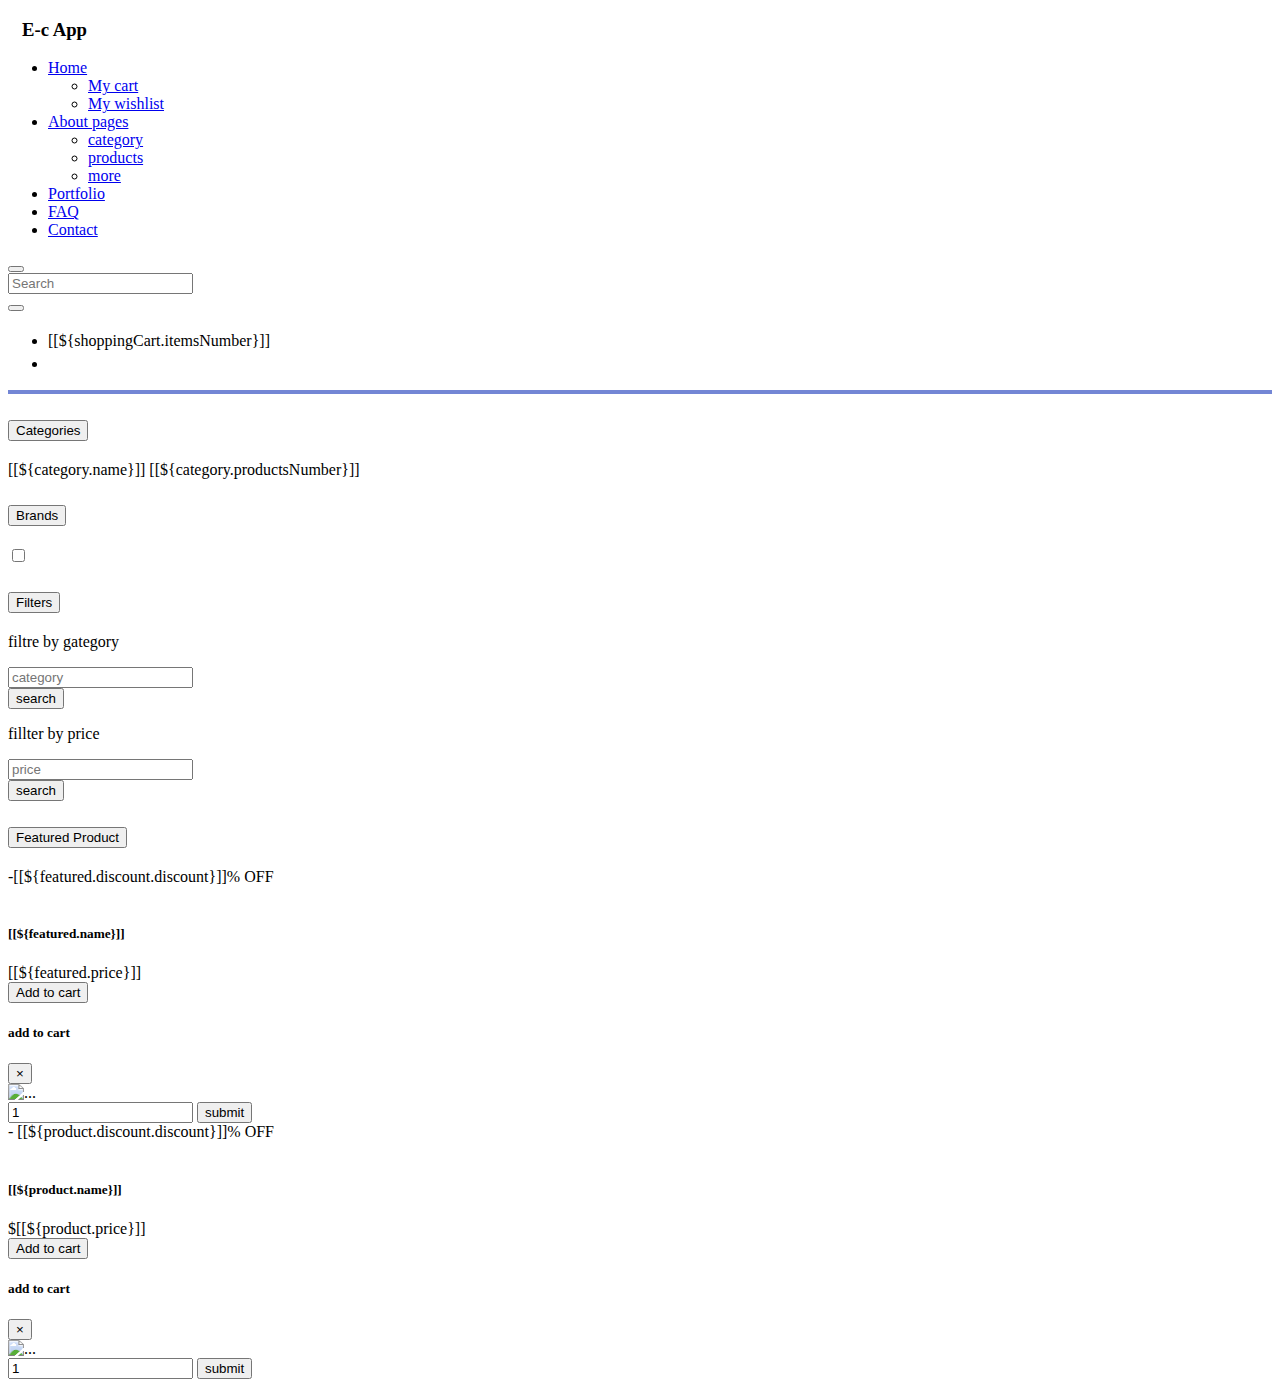
==== src/main/resources/templates/index.html @ 814b490e "#81 - Add static files :tiger2: :frog:" ====
<!DOCTYPE html>
<html lang="en" xmlns:layout="http://www.ultraq.net.nz/thymeleaf/layout"
	xmlns:th="http://www.thymeleaf.org">

<head>
<meta charset="utf-8">
<meta name="viewport" content="width=device-width, initial-scale=1.0">
<meta http-equiv="X-UA-Compatible" content="IE=edge">

<title>E-commerce application</title>

<!-- Bootstrap CSS  & FontAwsome-->
<link href="css/bootstrap.css" rel="stylesheet">
<link href="font-awesome/css1/all.css" rel="stylesheet">
<!-- <link rel="stylesheet" href="https://cdnjs.cloudflare.com/ajax/libs/font-awesome/4.7.0/css/font-awesome.min.css"> -->
<link rel="icon" href="images/icon.png" />
<!-- Our Custom CSS -->
<link rel="stylesheet" href="style4.css">
<link rel="stylesheet" href="card.css">
<script type="text/javascript" src="font-awesome/js1/fontawesome.js"></script>
<script type="text/javascript" src=""></script>

</head>
<body>
	<div class="wrapper">
		<!-- Sidebar  -->
		<nav th:fragment="sidebar" class="active" id="sidebar">
			<div class="sidebar-header">
				<h3>&nbsp;&nbsp;&nbsp;E-c App</h3>
				<strong><i class="fa fa-shopping-cart" aria-hidden="true"></i></strong>
			</div>

			<ul class="list-unstyled components">
				<li class="active"><a href="#homeSubmenu"
					data-toggle="collapse" aria-expanded="false"
					class="dropdown-toggle"> <i class="fas fa-home"></i> Home
				</a>
					<ul class="collapse list-unstyled" id="homeSubmenu">
						<li><a href="#">My cart</a></li>
						<li><a href="#">My wishlist</a></li>
					</ul></li>
				<li><a href="#"> <i class="fas fa-briefcase"></i> About
				</a> <a href="#pageSubmenu" data-toggle="collapse" aria-expanded="false"
					class="dropdown-toggle"> <i class="fas fa-copy"></i> pages
				</a>
					<ul class="collapse list-unstyled" id="pageSubmenu">
						<li><a href="#">category</a></li>
						<li><a href="#">products</a></li>
						<li><a href="#">more</a></li>
					</ul></li>
				<li><a href="#"> <i class="fas fa-image"></i> Portfolio
				</a></li>
				<li><a href="#"> <i class="fas fa-question"></i> FAQ
				</a></li>
				<li><a href="#"> <i class="fas fa-paper-plane"></i> Contact
				</a></li>
			</ul>
		</nav>

		<!-- Page Content  -->
		<div id="content">
			<nav th:fragment="topBar"
				class="navbar navbar-expand-lg navbar-light"
				style="border-bottom: 4px solid #7386D5;">
				<div class="container-fluid">
					<button type="button" id="sidebarCollapse"
						class="btn btn-info mr-4">
						<i class="fas fa-align-left"></i>
						<!-- <span>Toggle Sidebar</span> -->
					</button>
					<form class="form-inline frm">
						<input class="form-control mr-sm-2" type="search" value=""
							id="search" onkeydown="dropDown(event);" data-toggle="dropdown"
							placeholder="Search" aria-label="Search">

						<div class="dropdown-menu ropdown-menu-right ml-4"
							id="dropdown-container"></div>

					</form>
					<button class="btn btn-light d-inline-block d-lg-none ml-auto"
						type="button" data-toggle="collapse"
						data-target="#navbarSupportedContent"
						aria-controls="navbarSupportedContent" aria-expanded="false"
						aria-label="Toggle navigation">
						<i class="fas fa-align-justify"></i>
					</button>
					<div class="collapse navbar-collapse" id="navbarSupportedContent">
						<ul class="nav navbar-nav ml-auto">

							<li class="nav-item"><a class="nav-link fl1"
								th:href="@{/shoppingCart}"> <i class="fas fa-cart-plus"
									title="View Cart" style="color: red; font-size: 20px"></i><span
									class="label">[[${shoppingCart.itemsNumber}]]</span>
							</a></li>
							<li class="nav-item"><a class="nav-link fl2" href="#"> <i
									class="fa fa-user" style="color: #17a2b8; font-size: 20px"></i>
							</a></li>

						</ul>
					</div>
				</div>
			</nav>
			<div class="line"></div>
			<div class="container" id="app">
				<div class="row g-2">


					<div class="col-md-3" th:fragment="generalSection">
						<div class="accordion" id="accordionExample">
							<div class="card">
								<div class="card-header" id="headingOne">
									<h2 class="mb-0">
										<button
											class="btn btn-link btn-block text-left text-uppercase"
											type="button" data-toggle="collapse"
											data-target="#collapseOne" aria-expanded="true"
											aria-controls="collapseOne">Categories</button>
									</h2>
								</div>

								<div id="collapseOne" class="collapse show"
									aria-labelledby="headingOne" data-parent="#accordionExample">
									<div class="card-body category">
										<div class="t-products p-2">
											<div class="p-lists">
												<div class="d-flex justify-content-between mt-2"
													th:each="category : ${categories}">
													<span>[[${category.name}]]</span> <span>[[${category.productsNumber}]]</span>
												</div>

											</div>
										</div>

									</div>
								</div>
							</div>
							<div class="card">
								<div class="card-header" id="headingTwo">
									<h2 class="mb-0">
										<button
											class="btn btn-link btn-block text-left collapsed text-uppercase"
											type="button" data-toggle="collapse"
											data-target="#collapseTwo" aria-expanded="false"
											aria-controls="collapseTwo">Brands</button>
									</h2>
								</div>
								<div id="collapseTwo" class="collapse"
									aria-labelledby="headingTwo" data-parent="#accordionExample">
									<div class="card-body category">
										<div class="brand p-2">
											<div th:each="brand : ${brands}"
												class="d-flex justify-content-between mt-2">
												<div class="form-check">
													<input class="form-check-input" type="checkbox" value=""
														id="flexCheckDefault"> <label
														class="form-check-label" for="flexCheckDefault"
														th:text="${#strings.capitalizeWords(brand)}"> </label>
												</div>
												<!-- <span>13</span> -->
											</div>

										</div>

									</div>
								</div>
							</div>
							<div class="card">
								<div class="card-header" id="headingThree">
									<h2 class="mb-0">
										<button
											class="btn btn-link btn-block text-left collapsed text-uppercase"
											type="button" data-toggle="collapse"
											data-target="#collapseThree" aria-expanded="false"
											aria-controls="collapseThree">Filters</button>
									</h2>
								</div>
								<div id="collapseThree" class="collapse"
									aria-labelledby="headingThree" data-parent="#accordionExample">
									<div class="card-body">
										<div class="type p-2 mb-2">

											<div class="d-flex justify-content-between mt-2">
												<form action="search" method="get">
													<p class="text-uppercase">filtre by gategory</p>
													<div class="mb-3">
														<div class="form-group">
															<input type="text" class="form-control-sm is-valid"
																name="action" value="byCategoryCretiria" hidden="hidden" />

															<input type="text" class="form-control-sm input-filter"
																placeholder="category" id="exampleInputEmail1"
																name="creteria" />
														</div>
													</div>

													<button type="submit"
														class="btn btn-outline-success btn-sm form-control">search</button>
												</form>
											</div>
											<div class="d-flex justify-content-between mt-4">
												<form action="search" method="get">
													<p class="text-uppercase">fillter by price</p>
													<div class="form-group">

														<input type="text" class="form-control-sm input-filter"
															name="action" hidden="hidden" value="Byprice" />
														<div class="form-group">
															<input type="number" class="form-control-sm input-filter"
																name="price" placeholder="price" />
														</div>

													</div>
													<button type="submit"
														class="btn btn-outline-success btn-sm form-control">search</button>
												</form>
											</div>

										</div>
									</div>
								</div>
							</div>


							<div class="card mb-2">
								<div class="card-header" id="headingThree">
									<h2 class="mb-0">
										<button
											class="btn btn-link btn-block text-left text-uppercase"
											type="button" data-toggle="collapse"
											data-target="#collapseTfour" aria-expanded="true"
											aria-controls="collapseTfour">Featured Product</button>
									</h2>
								</div>
								<div id="collapseTfour" class="collapse show"
									aria-labelledby="headingThree" data-parent="#accordionExample">
									<div class="card-body" style="padding: 0rem ! important;">
										<div class="type mb-2">

											<div class=" mt-2">

												<div class="product  mt-2" th:if="${featured !=null}">
													<span class="off bg-success">-[[${featured.discount.discount}]]%
														OFF</span>
													<div class="text-center">
														<img
															th:src="${'data:image/jpeg;base64,'+{featured.image}}"
															width="200">
													</div>
													<div class="about text-center">
														<h5>[[${featured.name}]]</h5>
														<span>[[${featured.price}]]</span>
													</div>
													<div
														class="cart-button mt-3  d-flex justify-content-between align-items-center">
														<button class="btn btn-primary text-uppercase"
															data-toggle="modal"
															th:attr="data-target='#exampleModalCenterfeatured'+${featured.id}">Add
															to cart</button>
														<!-- Modal -->
														<div class="modal fade"
															th:id="${'exampleModalCenterfeatured'+{featured.id}}"
															data-backdrop="static" data-keyboard="false"
															tabindex="-1" aria-labelledby="staticBackdropLabel"
															aria-hidden="true">
															<div class="modal-dialog modal-dialog-centered">
																<div class="modal-content">
																	<div class="modal-header">
																		<h5 class="modal-title" id="staticBackdropLabel">add
																			to cart</h5>
																		<button type="button" class="close"
																			data-dismiss="modal" aria-label="Close">
																			<span aria-hidden="true">&times;</span>
																		</button>
																	</div>
																	<div class="modal-body">

																		<div class="card">
																			<img
																				th:src="${'data:image/jpeg;base64,'+{featured.image}}"
																				height="250px" class="card-img-top" alt="...">
																			<div class="card-body">
																				<form action="/addToCart" method="POSt">
																					<input type="hidden" name="id"
																						th:value="${featured.id}" /> <input type="number"
																						min="1" value="1" name="quantity"
																						class="form-control" placeholder="quantity" />
																					<button type="submit" class="btn btn-primary mt-2">
																						submit</button>
																				</form>
																			</div>
																		</div>
																	</div>

																</div>
															</div>
														</div>
														<div class="add">
															<span class="product_fav"><i class="fa fa-heart"></i></span>
															<a th:href="@{/detail/{id}(id = ${featured.id})}"
																class="product_fav"><i class="fab fa-opencart"></i></a>
														</div>
													</div>
												</div>

											</div>


										</div>
									</div>
								</div>
							</div>

						</div>
					</div>

					<div class="col-md-9">
						<div class="row g-2">

							<div class="col-md-4 mb-2" th:each="product : ${products}">
								<div class="product py-4">
									<span class="off bg-success">-
										[[${product.discount.discount}]]% OFF</span>
									<div class="text-center">
										<img th:src="*{'data:image/jpeg;base64,'+{product.image}}"
											width="200">
									</div>
									<div class="about text-center">
										<h5>[[${product.name}]]</h5>
										<span>$[[${product.price}]]</span>
									</div>
									<div
										class="cart-button mt-3 px-2 d-flex justify-content-between align-items-center">
										<button class="btn btn-primary text-uppercase"
											data-toggle="modal"
											th:attr="data-target='#exampleModalCenter'+*{product.id}">Add
											to cart</button>

										<!-- Modal -->
										<div class="modal fade"
											th:id="*{'exampleModalCenter'+{product.id}}"
											data-backdrop="static" data-keyboard="false" tabindex="-1"
											aria-labelledby="staticBackdropLabel" aria-hidden="true">
											<div class="modal-dialog modal-dialog-centered">
												<div class="modal-content">
													<div class="modal-header">
														<h5 class="modal-title" id="staticBackdropLabel">add
															to cart</h5>
														<button type="button" class="close" data-dismiss="modal"
															aria-label="Close">
															<span aria-hidden="true">&times;</span>
														</button>
													</div>
													<div class="modal-body">

														<div class="card">
															<img
																th:src="*{'data:image/jpeg;base64,'+{product.image}}"
																height="250px" class="card-img-top" alt="...">
															<div class="card-body">
																<form action="/addToCart" method="POSt">
																	<input type="hidden" name="id" th:value="${product.id}" />
																	<input type="number" min="1" value="1" name="quantity"
																		class="form-control" placeholder="quantity" />
																	<button type="submit" class="btn btn-primary mt-2">
																		submit</button>
																</form>
															</div>
														</div>
													</div>

												</div>
											</div>
										</div>

										<div class="add">
											<a th:href="@{/addToWishlist/{id}(id = ${product.id})}" class="product_fav"><i class="fa fa-heart"></i></a>
											<a th:href="@{/detail/{id}(id = ${product.id})}"
												class="product_fav"><i class="fab fa-opencart"></i></a>
										</div>
									</div>
								</div>
							</div>

			</div>
			<div class="line"></div>
		</div>
	</div>
	<!-- Bootstrap JS & jQuery -->
	<script src="js/jquery-3.1.1.min.js"></script>
	<script src="js/bootstrap.js"></script>
	<!-- Popper.JS -->
	<script
		src="https://cdnjs.cloudflare.com/ajax/libs/popper.js/1.14.0/umd/popper.min.js"
		integrity="sha384-cs/chFZiN24E4KMATLdqdvsezGxaGsi4hLGOzlXwp5UZB1LY//20VyM2taTB4QvJ"
		crossorigin="anonymous"></script>
	<script type="text/javascript" src="api/ajaxFetch.js"></script>

	<script type="text/javascript">
		$(document).ready(function() {
			$('#sidebarCollapse').on('click', function() {
				$('#sidebar').toggleClass('active');
			});
			
		});
		
	</script>
</body>
</html>
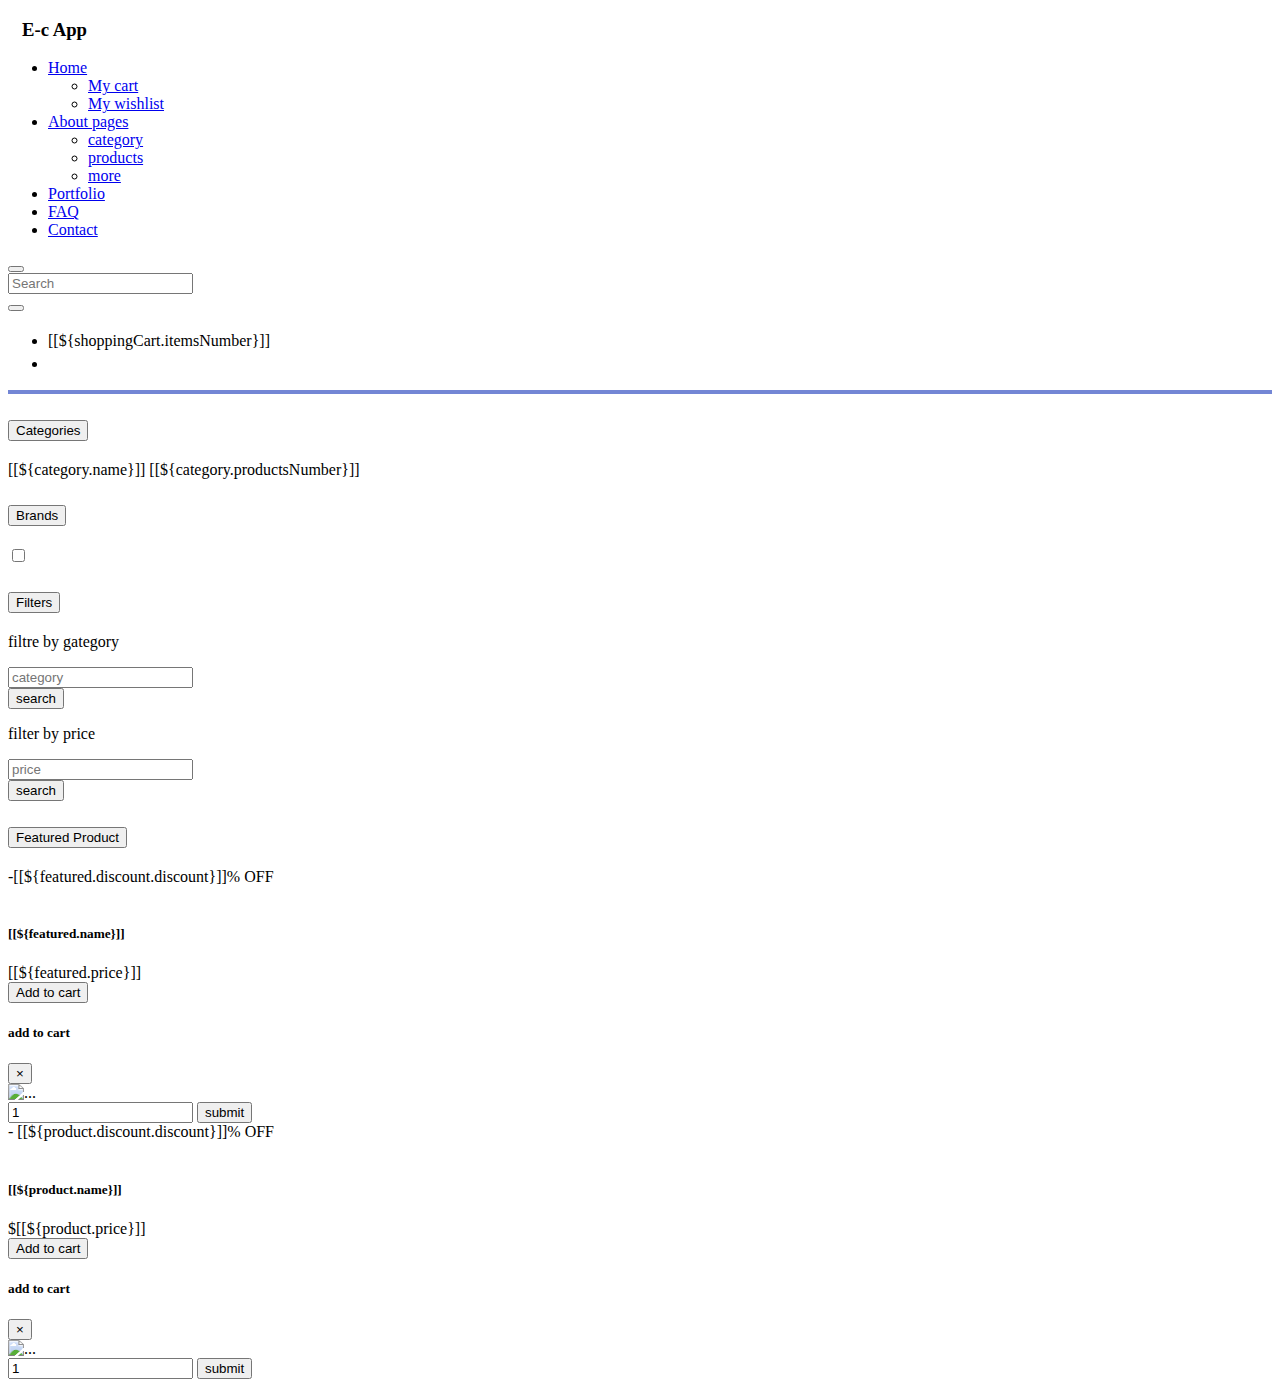
==== commit b3fbc329: "#84 - Bug Fix files :bug: :wrench:" ====
--- a/src/main/resources/templates/index.html
+++ b/src/main/resources/templates/index.html
@@ -1,16 +1,16 @@
 <!DOCTYPE html>
-<html lang="en" xmlns:layout="http://www.ultraq.net.nz/thymeleaf/layout"
-	xmlns:th="http://www.thymeleaf.org">
+<html lang="en"
+	  xmlns:th="http://www.thymeleaf.org">
 
 <head>
-<meta charset="utf-8">
-<meta name="viewport" content="width=device-width, initial-scale=1.0">
-<meta http-equiv="X-UA-Compatible" content="IE=edge">
-
-<title>E-commerce application</title>
-
-<!-- Bootstrap CSS  & FontAwsome-->
-<link href="css/bootstrap.css" rel="stylesheet">
+	<meta charset="utf-8">
+	<meta name="viewport" content="width=device-width, initial-scale=1.0">
+	<meta http-equiv="X-UA-Compatible" content="IE=edge">
+
+	<title>E-commerce application</title>
+
+	<!-- Bootstrap CSS  & Font Awesome-->
+	<link href="css/bootstrap.css" rel="stylesheet">
 <link href="font-awesome/css1/all.css" rel="stylesheet">
 <!-- <link rel="stylesheet" href="https://cdnjs.cloudflare.com/ajax/libs/font-awesome/4.7.0/css/font-awesome.min.css"> -->
 <link rel="icon" href="images/icon.png" />
@@ -199,7 +199,7 @@
 											</div>
 											<div class="d-flex justify-content-between mt-4">
 												<form action="search" method="get">
-													<p class="text-uppercase">fillter by price</p>
+													<p class="text-uppercase">filter by price</p>
 													<div class="form-group">
 
 														<input type="text" class="form-control-sm input-filter"
